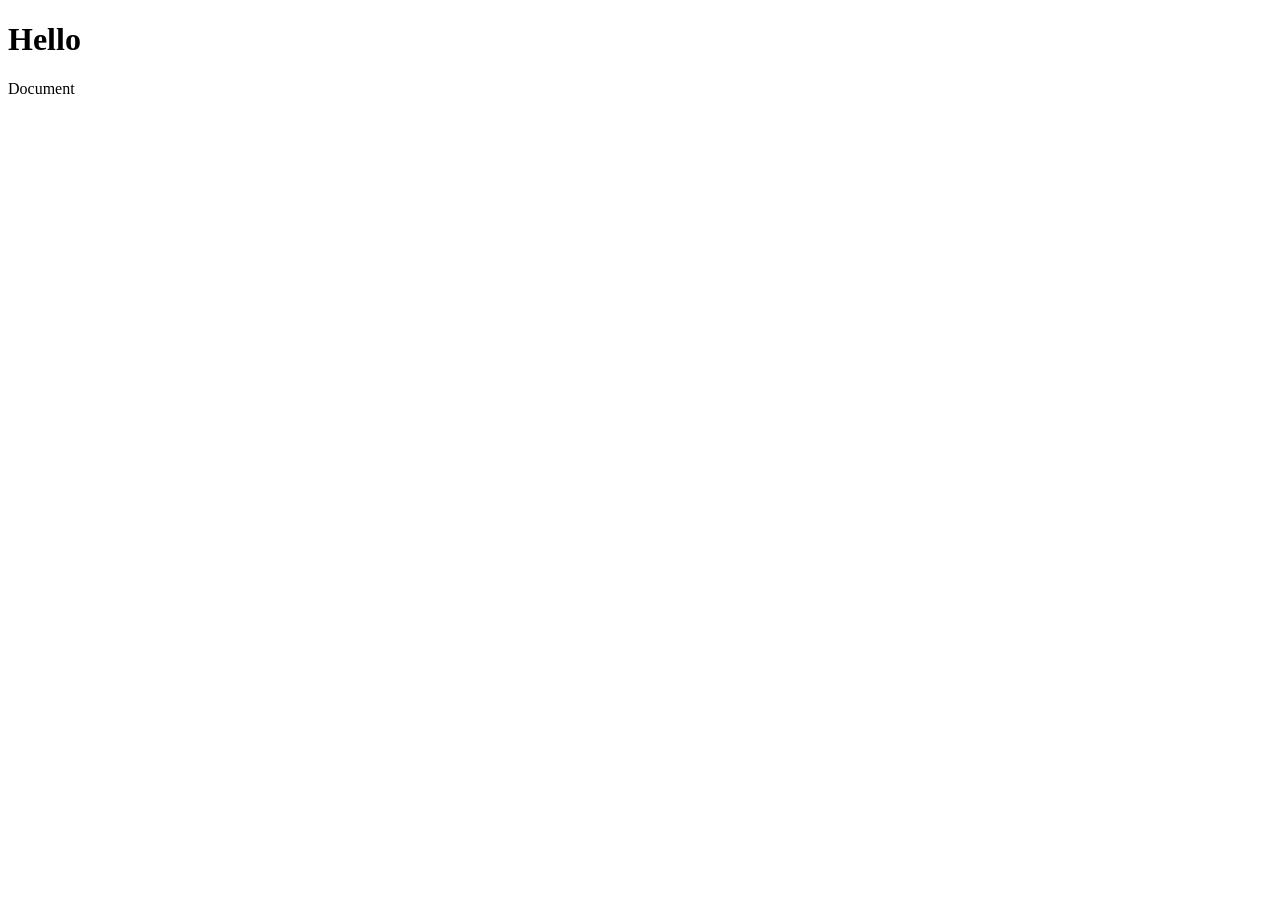
==== bai01/index.html @ 379a166b "Update code" ====
<!DOCTYPE html>
<html lang="en">
<head>
    <meta charset="UTF-8">
    <meta name="viewport" content="width=device-width, initial-scale=1.0">
    <title>Document</title>
</head>
<body>
    <h1>Hello</h1>
    <p>Document</p>
    <img src="" alt="">
</body>
</html>
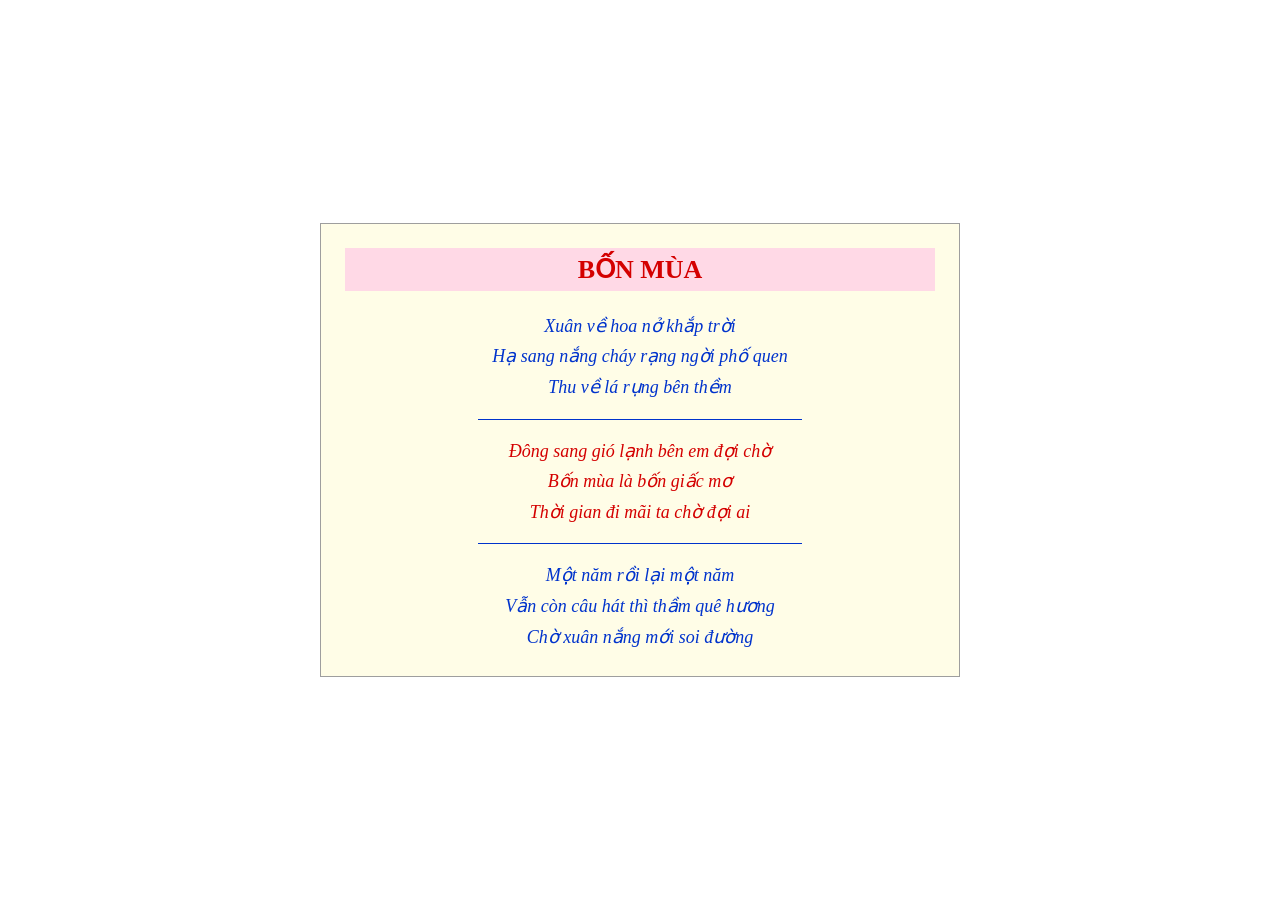
==== commit 811ef7e8: "bai 2" ====
--- a/bai01/index.html
+++ b/bai01/index.html
@@ -1,13 +1,89 @@
 <!DOCTYPE html>
-<html lang="en">
+<html lang="vi">
 <head>
     <meta charset="UTF-8">
     <meta name="viewport" content="width=device-width, initial-scale=1.0">
-    <title>Document</title>
+    <title>bai01.html</title>
+
+   <style>
+         * {
+                box-sizing: border-box;
+                margin: 0;
+                padding: 0;
+            }
+
+        :root {
+            --bg-frame: #FFFDE7;
+            --border-frame: #9E9E9E;
+            --bg-title: #FFD9E6;
+            --color-red: #D40000;
+            --color-blue: #0033CC;
+
+        }
+        body {
+            min-height: 100vh;
+            display: flex;
+            justify-content: center;
+            align-items: center;
+            background-color: #ffffff;
+            font-family: "Times New Roman", Times, serif;
+            padding: 20px;
+        }
+
+        .khung-tho {
+            width: 640px;
+            max-width: 100%;
+            background-color: var(--bg-frame);
+            border: 1px solid var(--border-frame);
+            padding: 24px;
+            text-align: center;
+        }
+        h1 {
+            color: var(--color-red);
+            background-color: var(--bg-title);
+            font-size: 26px;
+            padding: 6px 0;
+            margin: 0 0 20px;
+        }
+        p {
+            font-style: italic;
+            line-height: 1.7;
+            font-size: 18px;
+        }
+        .kho-xanh {
+            color: var(--color-blue);
+        }
+        .kho-do {
+            color: var(--color-red);
+        }
+        hr {
+            width: 55%;
+            border: 0;
+            height: 1px;
+            background-color: var(--color-blue);
+            margin: 16px auto;
+        }
+    </style>
 </head>
 <body>
-    <h1>Hello</h1>
-    <p>Document</p>
-    <img src="" alt="">
+    <article class="khung-tho">
+        <h1>BỐN MÙA</h1>
+        <p class="kho-xanh">
+            Xuân về hoa nở khắp trời<br>
+            Hạ sang nắng cháy rạng ngời phố quen <br>
+            Thu về lá rụng bên thềm
+        </p>
+        <hr>
+        <p class="kho-do">
+            Đông sang gió lạnh bên em đợi chờ<br>
+            Bốn mùa là bốn giấc mơ <br>
+            Thời gian đi mãi ta chờ đợi ai
+        </p>
+        <hr>
+        <p class="kho-xanh">
+            Một năm rồi lại một năm<br>
+            Vẫn còn câu hát thì thầm quê hương<br>
+            Chờ xuân nắng mới soi đường
+        </p>
 </body>
 </html>
